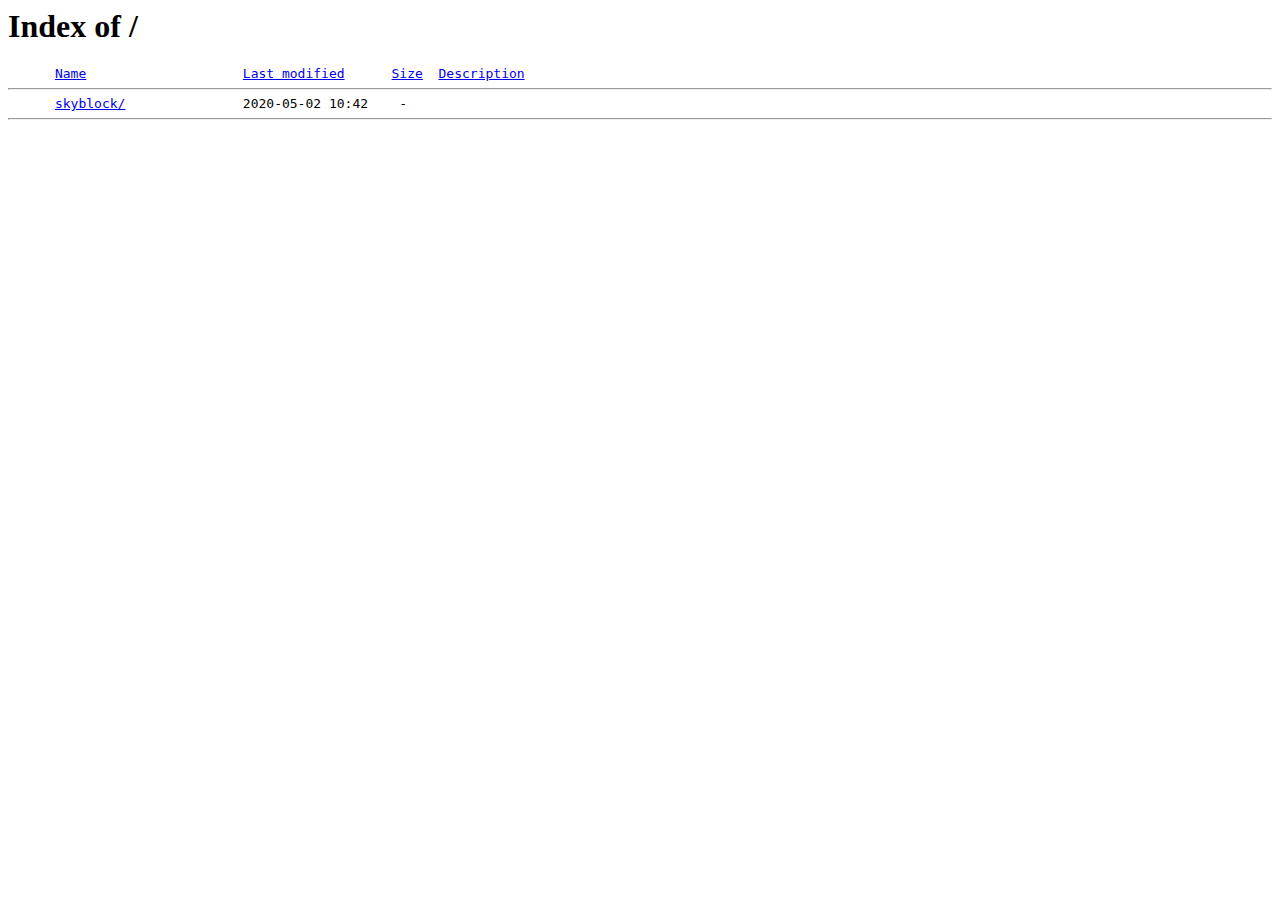
==== index.html @ 1e5051a6 "First copy from web server" ====
<!DOCTYPE html PUBLIC "-//W3C//DTD HTML 3.2 Final//EN">
<!-- saved from url=(0028)http://www.hannah.renton.es/ -->
<html><head><meta http-equiv="Content-Type" content="text/html; charset=windows-1252">
  <title>Index of /</title>
 </head>
 <body>
<h1>Index of /</h1>
<pre>      <a href="http://www.hannah.renton.es/?C=N;O=D">Name</a>                    <a href="http://www.hannah.renton.es/?C=M;O=A">Last modified</a>      <a href="http://www.hannah.renton.es/?C=S;O=A">Size</a>  <a href="http://www.hannah.renton.es/?C=D;O=A">Description</a><hr>      <a href="http://www.hannah.renton.es/skyblock/">skyblock/</a>               2020-05-02 10:42    -   
<hr></pre>

</body></html>
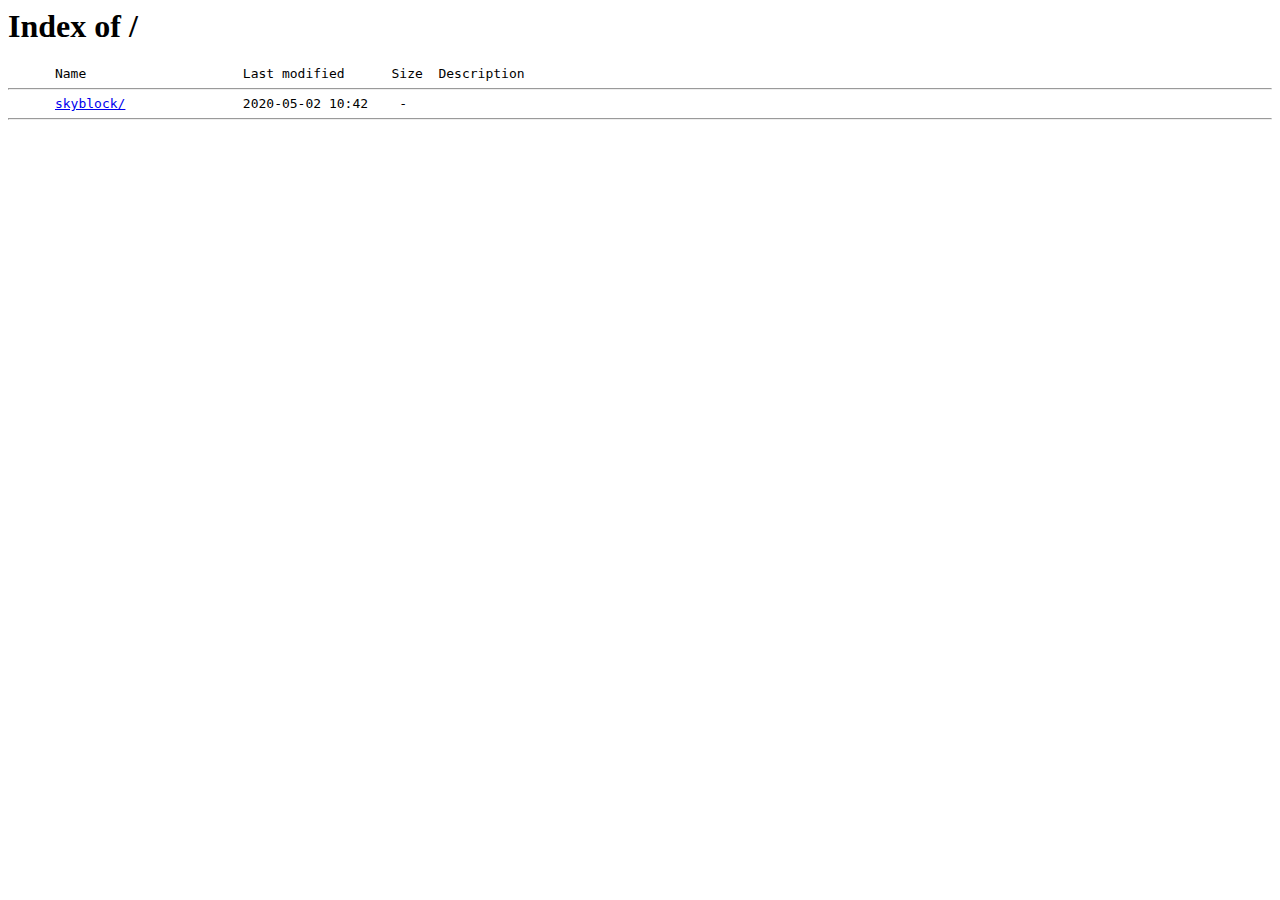
==== commit 048c28ba: "Tidy up the default Apache pages that got copied in" ====
--- a/index.html
+++ b/index.html
@@ -1,11 +1,10 @@
 <!DOCTYPE html PUBLIC "-//W3C//DTD HTML 3.2 Final//EN">
-<!-- saved from url=(0028)http://www.hannah.renton.es/ -->
 <html><head><meta http-equiv="Content-Type" content="text/html; charset=windows-1252">
   <title>Index of /</title>
  </head>
  <body>
 <h1>Index of /</h1>
-<pre>      <a href="http://www.hannah.renton.es/?C=N;O=D">Name</a>                    <a href="http://www.hannah.renton.es/?C=M;O=A">Last modified</a>      <a href="http://www.hannah.renton.es/?C=S;O=A">Size</a>  <a href="http://www.hannah.renton.es/?C=D;O=A">Description</a><hr>      <a href="http://www.hannah.renton.es/skyblock/">skyblock/</a>               2020-05-02 10:42    -   
+<pre>      Name                    Last modified      Size  Description<hr>      <a href="/skyblock/">skyblock/</a>               2020-05-02 10:42    -   
 <hr></pre>
 
 </body></html>